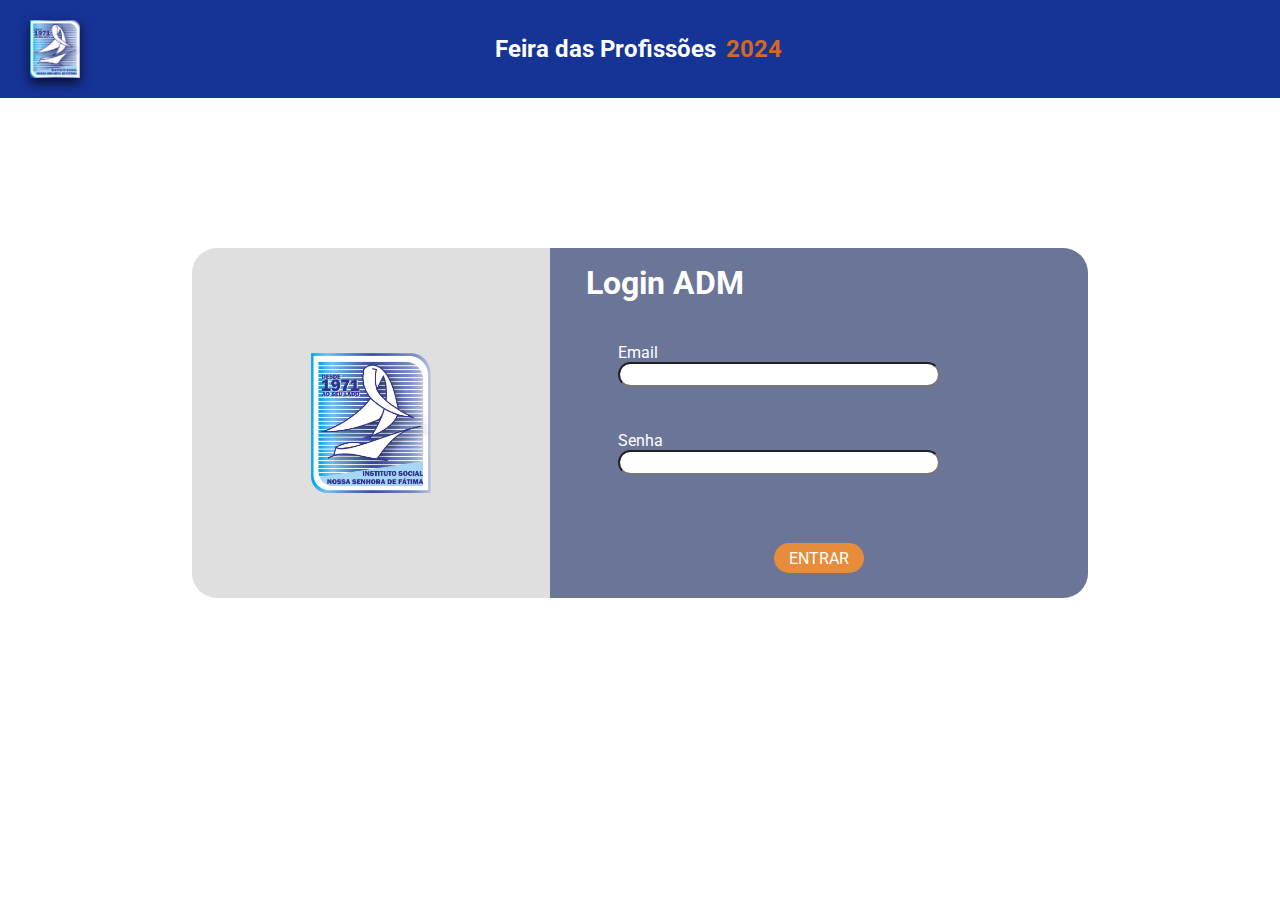
==== index.html @ c46340f5 "subindo..." ====
<!DOCTYPE html>
<html lang="en">
<head>
    <meta charset="UTF-8">
    <meta name="viewport" content="width, initial-scale=1.0">

    <link rel="stylesheet" href="/index.css">
    <title>Document</title>
</head>
<body>
    <nav class="spacial">
        <img class="image" src="/image/logo FREI.png" alt="">

        <div class="text">
        <h2>Feira das Profissões</h2>
        <h2 class="cor">2024</h2>
        </div>

    </nav>

    <header class="tela">
        <div class="logo">  
            <img src="/image/logo FREI.png" alt="" style="width: 120px;">
        </div>
        <div class="txtxt">
           <div class="tittlees">
                <h1>Login ADM</h1>
            </div> 
            
            <div  class="inputa">
                
                <div class="campo-1">
                <p>Email</p>
                <input type="text">
                </div>
            
                <div class="camporalho">
                <p>Senha</p>
                <input type="text">
                </div>

            </div>
       
            
            <div class="bota">
               <p>ENTRAR</p>
            </div>

        </div>
    </header>
</body>
</html>
---- index.css ----
@import url('https://fonts.googleapis.com/css2?family=Roboto:ital,wght@0,100;0,300;0,400;0,500;0,700;0,900;1,100;1,300;1,400;1,500;1,700;1,900&display=swap');

* {
    margin: 0;
    box-sizing: border-box;
    padding: 0px;
    font-family: 'roboto';
    color: white;
}

body {
    display: flex;
    flex-direction: column;
    align-items: center;
    gap: 150px;
   
}

.spacial {
    display: flex;
    flex-direction: row;
    padding: 20px;
    width: 100%;
    background-color: #163396;
    font-family: 'Roboto';

    & .text {
        display: flex;
        gap: 10px;
        color: #fff;

        width: 90%;
        justify-content: center;
        align-items: center;

        & .cor {
            color: chocolate;
        }
    }

}

.image {
    display: flex;
    width: 50px;
    align-items: start;

    margin-left: 10px;

    box-shadow: 0px 5px 10px rgba(0, 0, 0, 0.7);
}

.tela {
    display: flex;
    flex-direction: row; 
    width: 70%;
    height: 350px;
    align-items: center;
    background-color: #DFDFDF;
    border-radius: 25px;
    & .txtxt{
        height: 100%;
        background-color: #6A7598;
        width: 60%;
        display: flex;
        flex-direction: column;
        align-items: center;
        gap: 25px;
        border-top-right-radius: 25px;
        border-bottom-right-radius: 25px;

        & .tittlees{
            display: flex;
            height: 20%;
            width: 100%;
            
            justify-content: start;
            align-items: center;
            padding-left: 36px;
        }

        & .inputa{
            width: 75%;
            height: 50%;

            & input{
                width: 80%;
                height: 25px;
                border-radius: 15px;
                
            }

            & .campo-1{
            height: 50%; 
            }

            & .camporalho{
                
                height: 50%
            }
        }
    }

    & .logo {
        width: 40%;
        height: 100%;
        
        display: flex;
        flex-direction: column;
        align-items: center;
        justify-content: center;
    }
}

.bota{
    width: 90px;
    background-color: #E68C3A;
    height: 30px;
    border-radius: 15px;
    display: flex;
    align-items: center;
    justify-content: center;
}
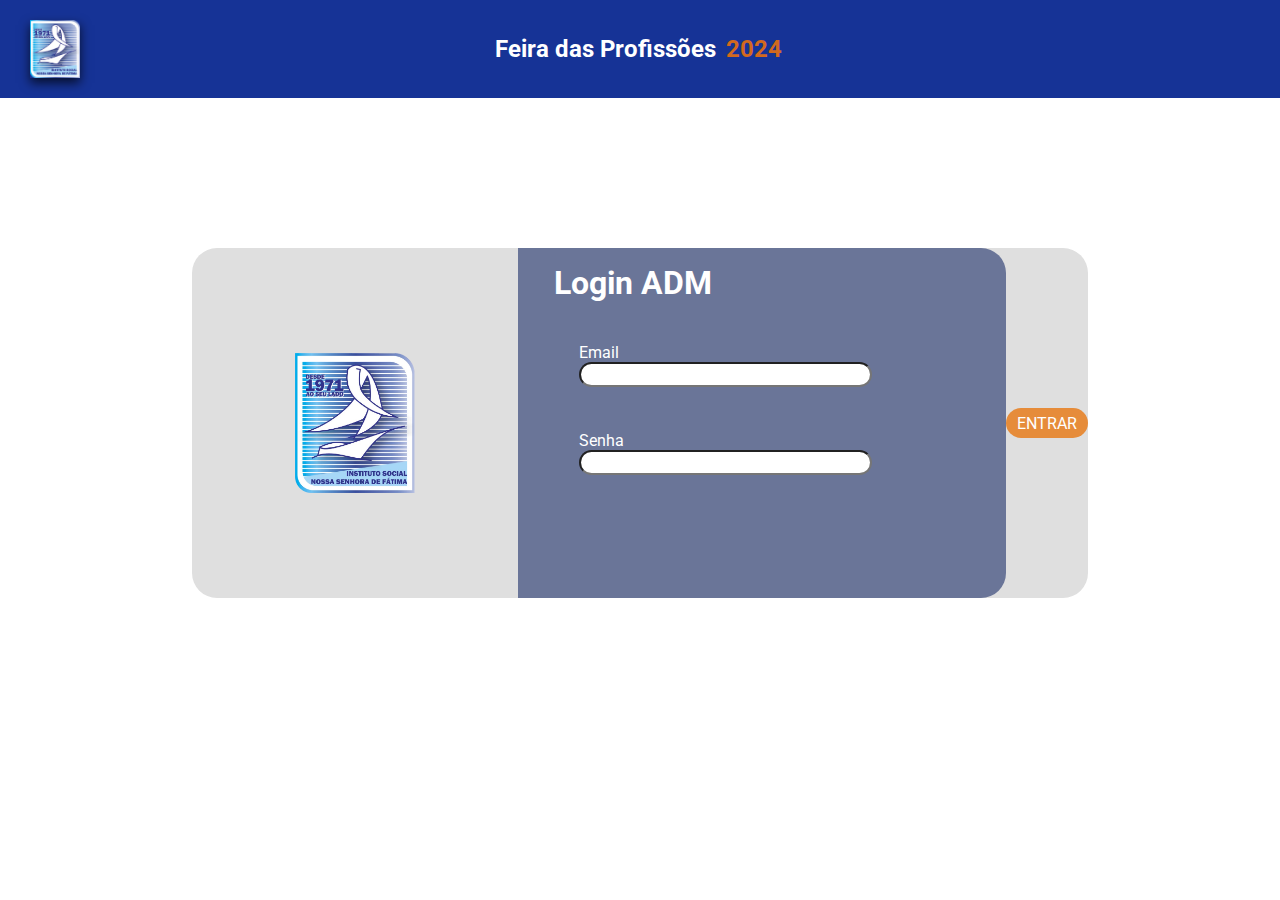
==== commit 7cd0475e: "subindo...." ====
--- a/index.html
+++ b/index.html
@@ -22,7 +22,7 @@
         <div class="logo">  
             <img src="/image/logo FREI.png" alt="" style="width: 120px;">
         </div>
-        <div class="txtxt">
+       <form action="" method="post" class="txtxt">
            <div class="tittlees">
                 <h1>Login ADM</h1>
             </div> 
@@ -40,7 +40,7 @@
                 </div>
 
             </div>
-       
+        </form>
             
             <div class="bota">
                <p>ENTRAR</p>
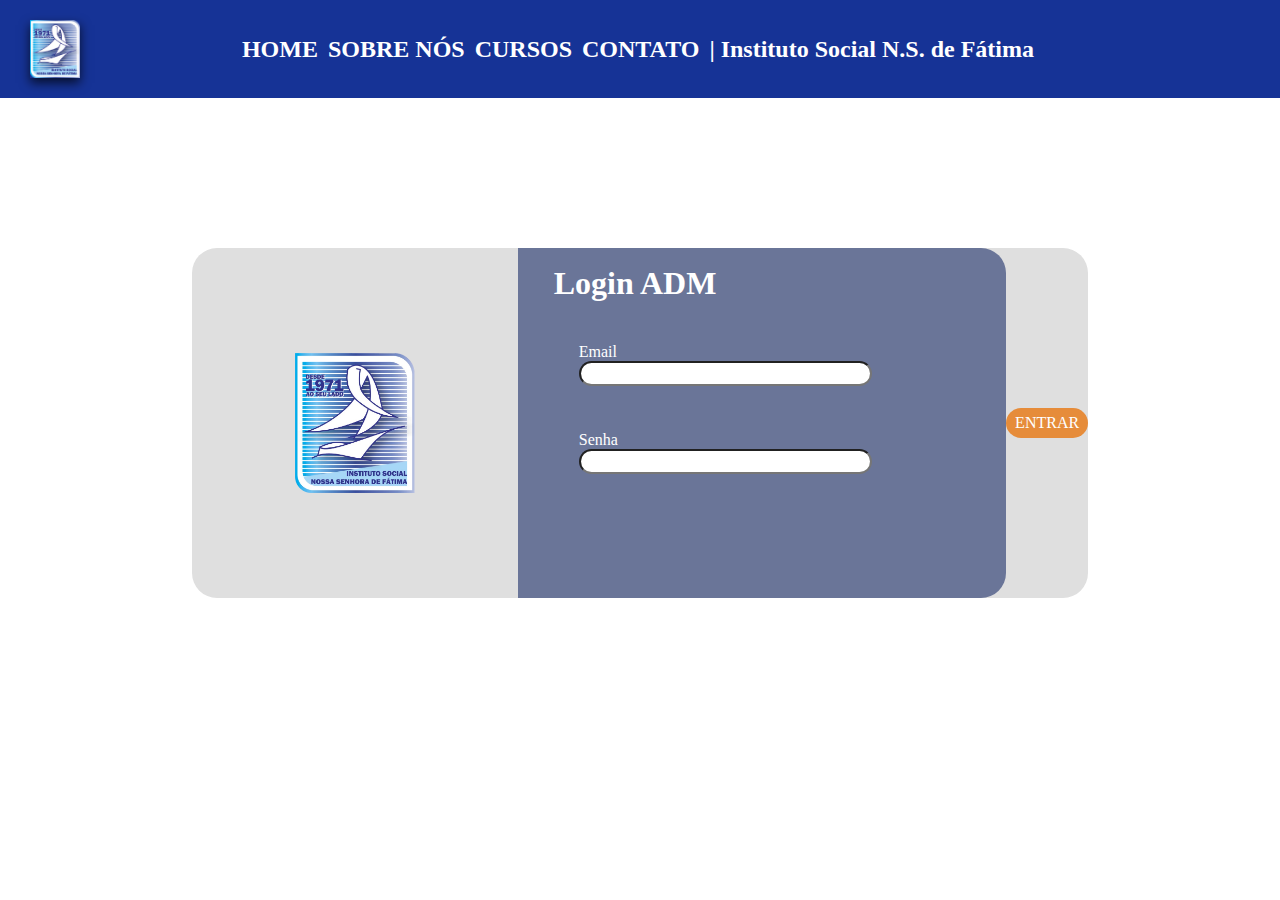
==== commit 31b084f1: "tentei arrumar a fonte e o cabecalho" ====
--- a/index.html
+++ b/index.html
@@ -1,52 +1,61 @@
 <!DOCTYPE html>
 <html lang="en">
+
 <head>
     <meta charset="UTF-8">
     <meta name="viewport" content="width, initial-scale=1.0">
 
     <link rel="stylesheet" href="/index.css">
-    <title>Document</title>
+    <link rel="icon" type="image/x-icon" href="/images/logoFREI.png">
+    <title>Login ADM</title>
 </head>
+
 <body>
     <nav class="spacial">
-        <img class="image" src="/image/logo FREI.png" alt="">
+        <img class="image" src="/image/logoFREI.png" alt="">
 
         <div class="text">
-        <h2>Feira das Profissões</h2>
-        <h2 class="cor">2024</h2>
+            <h2>HOME</h2>
+            <h2>SOBRE NÓS</h2>
+            <h2>CURSOS</h2>
+            <h2>CONTATO</h2>
+            <h2>|   Instituto Social N.S. de Fátima</h2>
         </div>
 
     </nav>
 
     <header class="tela">
-        <div class="logo">  
-            <img src="/image/logo FREI.png" alt="" style="width: 120px;">
+        <div class="logo">
+            <img src="/image/logoFREI.png" alt="" style="width: 120px;">
         </div>
-       <form action="" method="post" class="txtxt">
-           <div class="tittlees">
+
+
+        <form action="" method="post" class="txtxt">
+            <div class="tittlees">
                 <h1>Login ADM</h1>
-            </div> 
-            
-            <div  class="inputa">
-                
+            </div>
+
+            <div class="inputa">
+
                 <div class="campo-1">
-                <p>Email</p>
-                <input type="text">
+                    <p>Email</p>
+                    <input type="text">
                 </div>
-            
+
                 <div class="camporalho">
-                <p>Senha</p>
-                <input type="text">
+                    <p>Senha</p>
+                    <input type="text">
                 </div>
 
             </div>
         </form>
-            
-            <div class="bota">
-               <p>ENTRAR</p>
-            </div>
+
+        <div class="bota">
+            <p>ENTRAR</p>
+        </div>
 
         </div>
     </header>
 </body>
+
 </html>--- a/index.css
+++ b/index.css
@@ -1,10 +1,13 @@
-@import url('https://fonts.googleapis.com/css2?family=Roboto:ital,wght@0,100;0,300;0,400;0,500;0,700;0,900;1,100;1,300;1,400;1,500;1,700;1,900&display=swap');
+@font-face {
+    font-family: 'Inter';
+    src: url('https://fonts.googleapis.com/css2?family=Inter:ital,opsz,wght@0,14..32,100..900;1,14..32,100..900&display=swap');
+}
 
 * {
     margin: 0;
     box-sizing: border-box;
     padding: 0px;
-    font-family: 'roboto';
+    font-family: 'Inter';
     color: white;
 }
 
@@ -13,7 +16,6 @@
     flex-direction: column;
     align-items: center;
     gap: 150px;
-   
 }
 
 .spacial {
@@ -22,12 +24,16 @@
     padding: 20px;
     width: 100%;
     background-color: #163396;
-    font-family: 'Roboto';
+    font-family: 'Inter';
+    
+
 
     & .text {
         display: flex;
         gap: 10px;
         color: #fff;
+        font-family: 'Inter';
+        
 
         width: 90%;
         justify-content: center;
@@ -36,6 +42,8 @@
         & .cor {
             color: chocolate;
         }
+    } & h2{
+        font-family: 'Inter';
     }
 
 }
